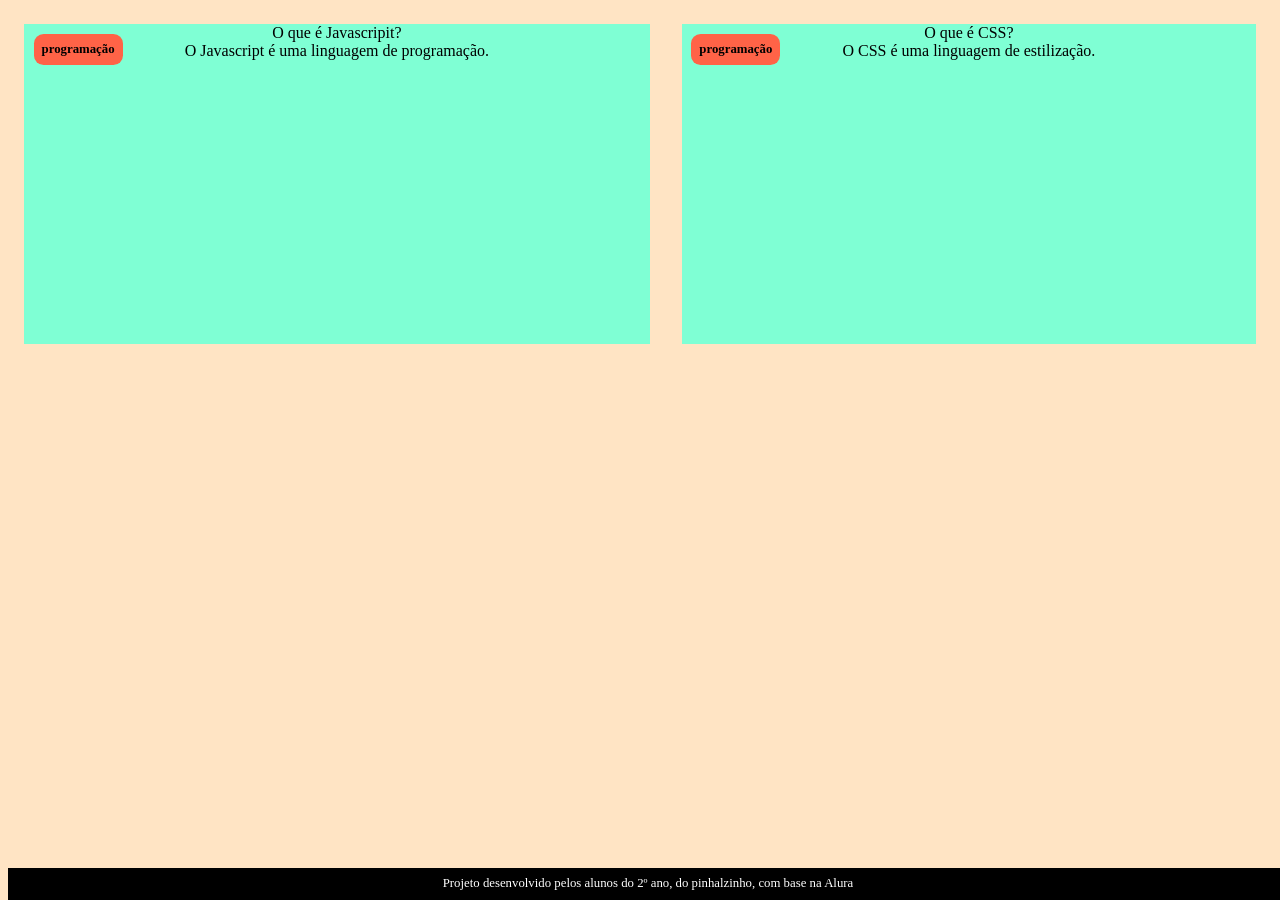
==== index.html @ 344f7367 "dia 10/09/2024" ====
<!DOCTYPE html>
<html lang="pt-br">
<head>
    <meta charset="UTF-8">
    <meta http-equiv="X-UA-Compatible" content="IE=edge">
    <meta name="viewport" content="width=device-width, initial-scale=1.0">
    <title>Flashcard</title>
    <link rel="stylesheet" href="assents/style.css">
</head>
<body>
    <main>
<section id="container">
    <article class="cartao">
        <div class="cartao__conteudo">
        <h3 class="programacao"> programação </h3>
        <div class="cartao__conteudo__pergunta">
            O que é Javascripit?
        </div>
        <div class="cartao__conteudo__resposta">
             O Javascript é uma linguagem de programação.
        </div>

        </div>
   </article>

   <article class="cartao">
       <div class="cartao__conteudo">
       <h3 class="programacao"> programação </h3>
        <div class="cartao__conteudo__pergunta">
           O que é CSS?
        </div>
        <div class="cartao__conteudo__resposta">
            O CSS é uma linguagem de estilização.
       </div>

    </div>
</article>






</section>
    </main>

    <footer>
        <p> Projeto desenvolvido pelos alunos do 2º ano, do pinhalzinho, com base na Alura</p>
    </footer>
    
</body>
</html>
---- assents/style.css ----
body{
    background-color: bisque;
    font-family: Bai Jamjuree;
}

#container{
    display: flex;
}

.cartao{
    margin: 1rem 1rem;
    background-attachment: aqua;
    height: 20rem;
    flex-grow: 1;
    flex-basis: calc(33%-6rem);

}

.cartao__conteudo{
    text-align: center;
    background-color: aquamarine;
    height: 100%;
}

.cartao__conteudo h3{
    background-color: tomato;
    text-align: left;
    padding: 0.5rem;
    position: absolute;
    margin: 0.6rem;
    border-radius: 0.6rem;
    font-size: 1vw;
}

.cartao__conteudo p{
    margin-top: 1rem;
    padding: 2rem;
}









footer{
    background-color: black;
    color: white;
    position: fixed;
    bottom: 0;
    width: 100%;
    height: 2rem;
}

footer p{
    text-align: center;
    font-size: 0.8rem;
    margin-top: 0.5rem;
}
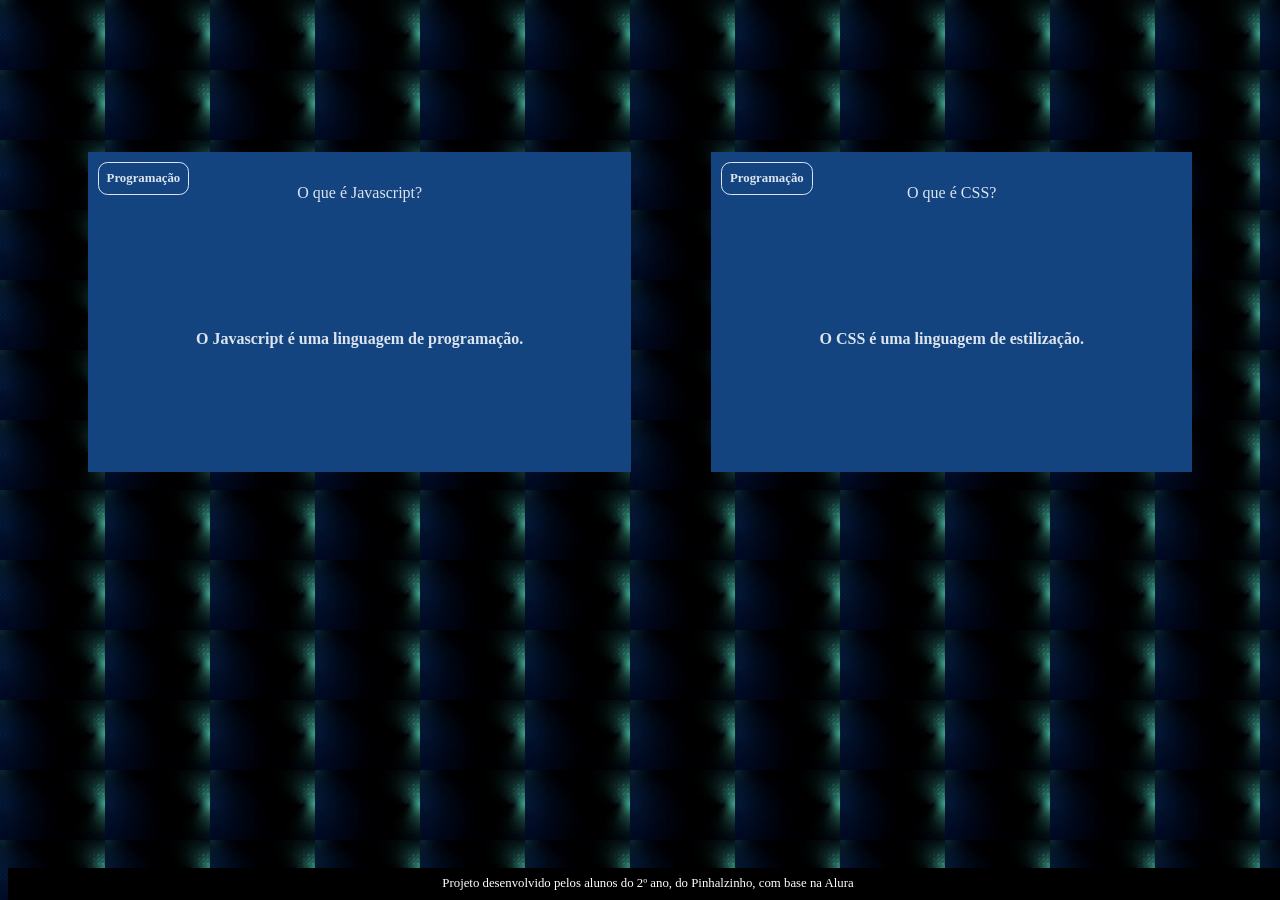
==== commit 5494d844: "trabalho 01/10" ====
--- a/index.html
+++ b/index.html
@@ -2,51 +2,43 @@
 <html lang="pt-br">
 <head>
     <meta charset="UTF-8">
-    <meta http-equiv="X-UA-Compatible" content="IE=edge">
     <meta name="viewport" content="width=device-width, initial-scale=1.0">
     <title>Flashcard</title>
-    <link rel="stylesheet" href="assents/style.css">
+    <link rel="stylesheet" href="assets/style.css">
 </head>
 <body>
-    <main>
-<section id="container">
-    <article class="cartao">
-        <div class="cartao__conteudo">
-        <h3 class="programacao"> programação </h3>
+   <main>
+
+   </main>
+   <section id="container">
+<article class="cartao">
+    <div class="cartao__conteudo">
+        <h3 class="programacao">Programação</h3>
         <div class="cartao__conteudo__pergunta">
-            O que é Javascripit?
+           <p> O que é Javascript?</p>
         </div>
         <div class="cartao__conteudo__resposta">
-             O Javascript é uma linguagem de programação.
+           <p> O Javascript é uma linguagem de programação.</p>
         </div>
+    </div>
 
-        </div>
-   </article>
-
-   <article class="cartao">
-       <div class="cartao__conteudo">
-       <h3 class="programacao"> programação </h3>
+</article>
+<article class="cartao">
+    <div class="cartao__conteudo">
+        <h3 class="programacao">Programação</h3>
         <div class="cartao__conteudo__pergunta">
-           O que é CSS?
+           <p> O que é CSS?</p>
         </div>
         <div class="cartao__conteudo__resposta">
-            O CSS é uma linguagem de estilização.
-       </div>
+           <p>O CSS é uma linguagem de estilização.</p> 
+        </div>
+    </div>
 
-    </div>
 </article>
 
-
-
-
-
-
-</section>
-    </main>
-
-    <footer>
-        <p> Projeto desenvolvido pelos alunos do 2º ano, do pinhalzinho, com base na Alura</p>
-    </footer>
-    
+   </section>
+   <footer>
+    <p>Projeto desenvolvido pelos alunos do 2º ano, do Pinhalzinho, com base na Alura</p>
+   </footer> 
 </body>
-</html>+</html>
--- a/assets/style.css
+++ b/assets/style.css
@@ -0,0 +1,80 @@
+:root {
+    --text-color: #DBE4EF;
+    --card-front-color: #144480;
+    --card-back-color: #00F4BF;
+}
+body{
+   background: url(bg-desktop.webp);
+    font-family: Bai Jamjuree;
+    }
+    #container{
+        display: flex;
+        flex-wrap: wrap;
+        justify-content: space-between;
+        padding: 4rem;
+        gap: 3rem;
+
+    }
+    .cartao{
+        margin: 1rem 1rem;
+        height: 20rem;
+        flex-grow: 1;
+        flex-basis: calc(33%-6rem);
+    }
+    .cartao__conteudo{
+    text-align: center;
+    background-color: var(--card-front-color);
+    height: 100%;
+    transform-style: preserve-3d;
+    transition: transform 300ms ease-in-out;
+
+    }
+    .cartao__conteudo h3{
+        color: var(--text-color);
+        text-align: left;
+        padding: 0.5rem;
+        position: absolute;
+        margin: 0.6rem;
+        border-radius: 0.6rem;
+        font-size: 1vw;
+        border: 1px solid var(--text-color);
+        backface-visibility: hidden;
+
+    }
+    .cartao__conteudo p{
+        margin-top: 1rem;
+        padding: 2rem;
+        margin-top: 4rem;
+     
+    
+    }
+    .cartao__conteudo__pergunta p{
+        color: var(--text-color);
+        font-weight: 500;
+    }
+    .cartao__conteudo__resposta p{
+        color: var(--text-color);
+        font-weight: 700;
+    }
+    
+    
+    
+    
+    
+    
+    
+    
+    footer{
+        background-color: black;
+        color: white;
+        position: fixed;
+    bottom: 0;
+    width: 100%;
+    height: 2rem;
+    }
+    footer p{
+        text-align: center;
+        font-size: 0.8rem;
+        margin-top: 0.5rem ;
+    
+    }
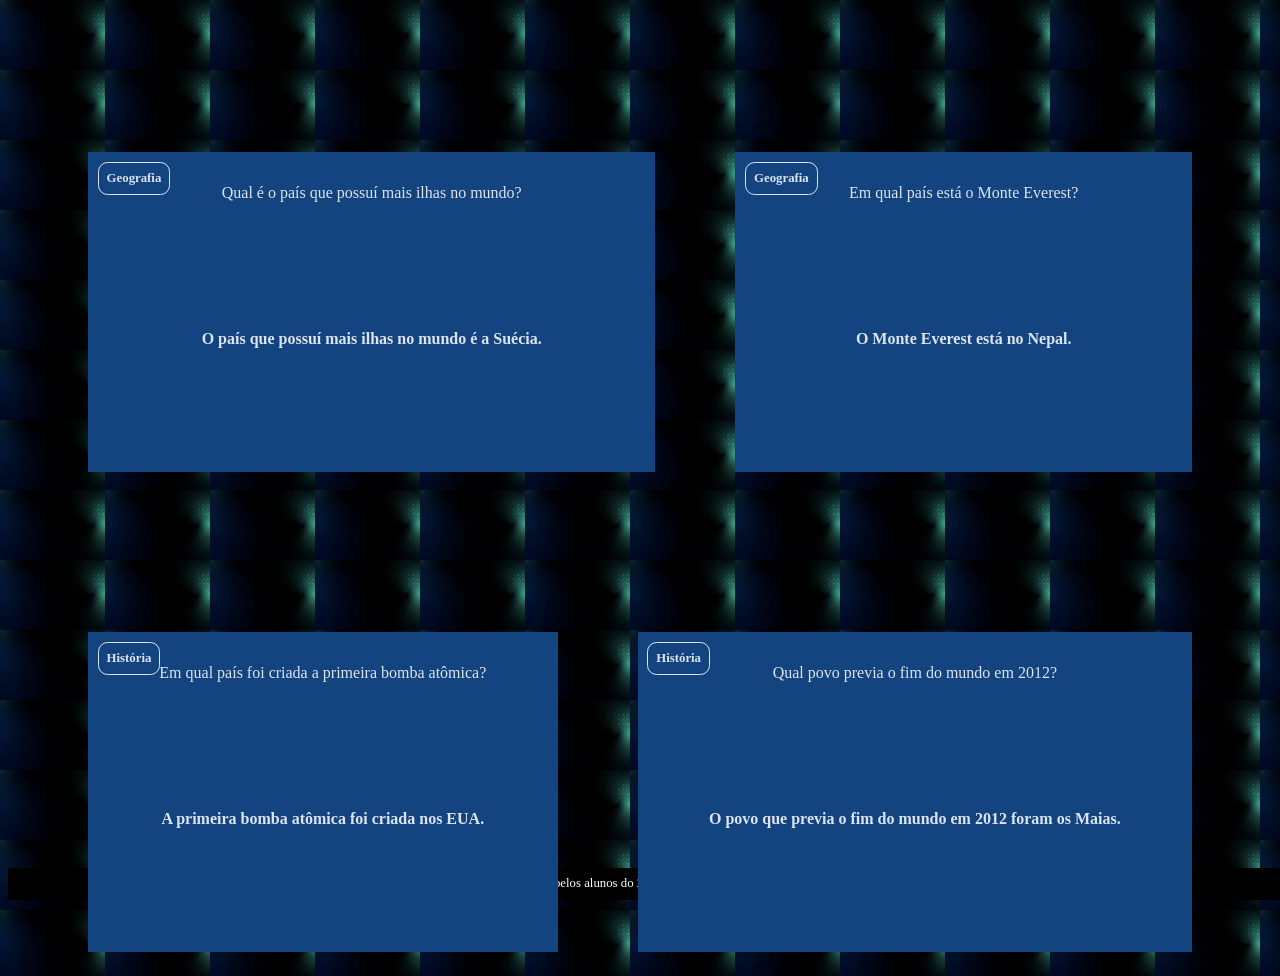
==== commit 34df9022: "trabalho do dia 08/10" ====
--- a/index.html
+++ b/index.html
@@ -13,24 +13,24 @@
    <section id="container">
 <article class="cartao">
     <div class="cartao__conteudo">
-        <h3 class="programacao">Programação</h3>
+        <h3 class="programacao">Geografia</h3>
         <div class="cartao__conteudo__pergunta">
-           <p> O que é Javascript?</p>
+           <p> Qual é o país que possuí mais ilhas no mundo?</p>
         </div>
         <div class="cartao__conteudo__resposta">
-           <p> O Javascript é uma linguagem de programação.</p>
+           <p> O país que possuí mais ilhas no mundo é a Suécia.</p>
         </div>
     </div>
 
 </article>
 <article class="cartao">
     <div class="cartao__conteudo">
-        <h3 class="programacao">Programação</h3>
+        <h3 class="programacao">Geografia</h3>
         <div class="cartao__conteudo__pergunta">
-           <p> O que é CSS?</p>
+           <p> Em qual país está o Monte Everest?</p>
         </div>
         <div class="cartao__conteudo__resposta">
-           <p>O CSS é uma linguagem de estilização.</p> 
+           <p>O Monte Everest está no Nepal.</p> 
         </div>
     </div>
 
@@ -42,3 +42,35 @@
    </footer> 
 </body>
 </html>
+
+<body>
+   <main>
+
+   </main>
+   <section id="container">
+<article class="cartao">
+    <div class="cartao__conteudo">
+        <h3 class="programacao">História</h3>
+        <div class="cartao__conteudo__pergunta">
+           <p> Em qual país foi criada a primeira bomba atômica?</p>
+        </div>
+        <div class="cartao__conteudo__resposta">
+           <p> A primeira bomba atômica foi criada nos EUA.</p>
+        </div>
+    </div>
+
+</article>
+<article class="cartao">
+    <div class="cartao__conteudo">
+        <h3 class="programacao">História</h3>
+        <div class="cartao__conteudo__pergunta">
+           <p> Qual povo previa o fim do mundo em 2012?</p>
+        </div>
+        <div class="cartao__conteudo__resposta">
+           <p>O povo que previa o fim do mundo em 2012 foram os Maias.</p> 
+        </div>
+    </div>
+
+</article>
+
+   </section>
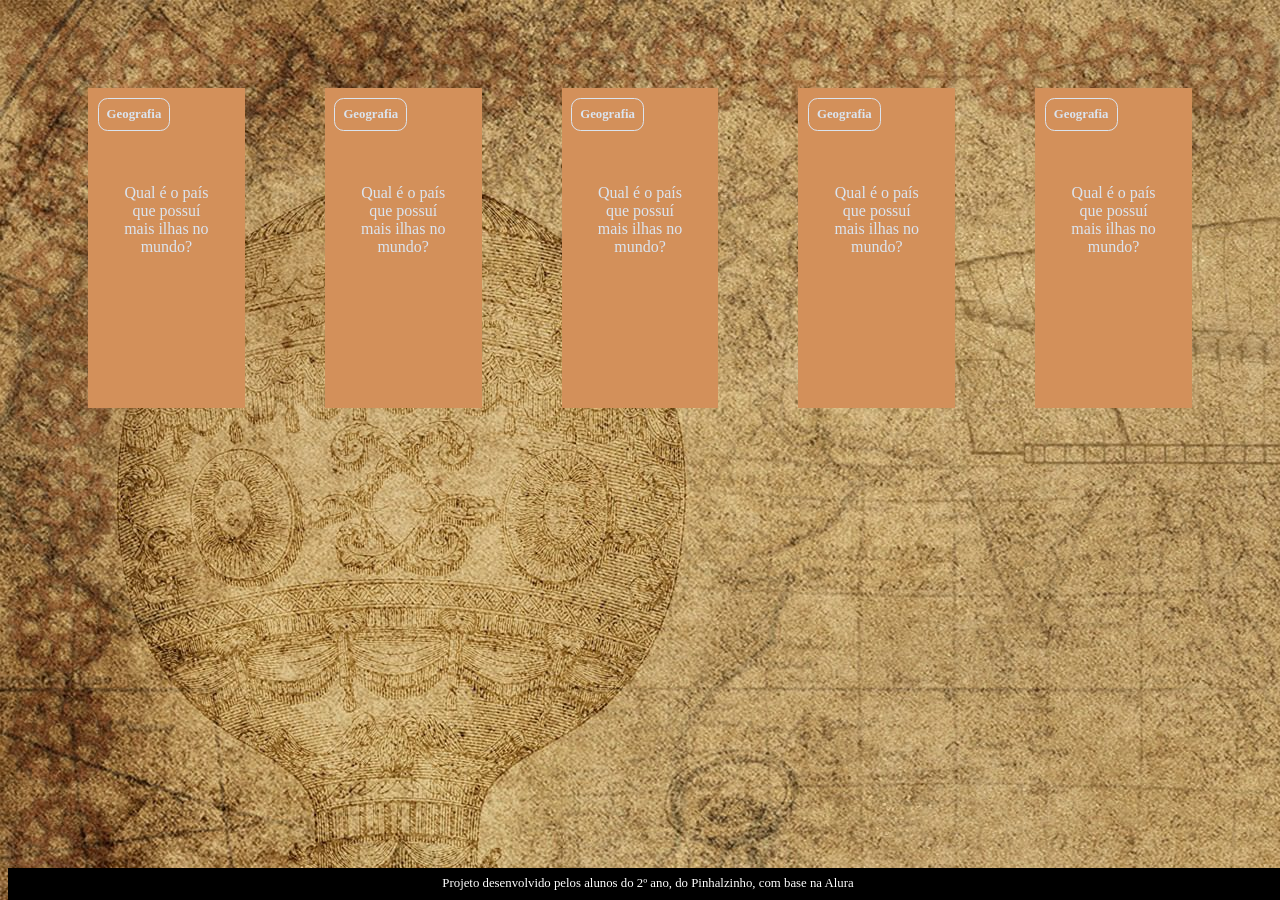
==== commit b9ff704b: "trabalho 15/10" ====
--- a/index.html
+++ b/index.html
@@ -23,54 +23,16 @@
     </div>
 
 </article>
-<article class="cartao">
-    <div class="cartao__conteudo">
-        <h3 class="programacao">Geografia</h3>
-        <div class="cartao__conteudo__pergunta">
-           <p> Em qual país está o Monte Everest?</p>
-        </div>
-        <div class="cartao__conteudo__resposta">
-           <p>O Monte Everest está no Nepal.</p> 
-        </div>
-    </div>
 
-</article>
 
    </section>
    <footer>
     <p>Projeto desenvolvido pelos alunos do 2º ano, do Pinhalzinho, com base na Alura</p>
    </footer> 
+
+<script src="app.js"></script>
+<script src="perguntas.js"></script>
+
 </body>
 </html>
 
-<body>
-   <main>
-
-   </main>
-   <section id="container">
-<article class="cartao">
-    <div class="cartao__conteudo">
-        <h3 class="programacao">História</h3>
-        <div class="cartao__conteudo__pergunta">
-           <p> Em qual país foi criada a primeira bomba atômica?</p>
-        </div>
-        <div class="cartao__conteudo__resposta">
-           <p> A primeira bomba atômica foi criada nos EUA.</p>
-        </div>
-    </div>
-
-</article>
-<article class="cartao">
-    <div class="cartao__conteudo">
-        <h3 class="programacao">História</h3>
-        <div class="cartao__conteudo__pergunta">
-           <p> Qual povo previa o fim do mundo em 2012?</p>
-        </div>
-        <div class="cartao__conteudo__resposta">
-           <p>O povo que previa o fim do mundo em 2012 foram os Maias.</p> 
-        </div>
-    </div>
-
-</article>
-
-   </section>
--- a/assets/style.css
+++ b/assets/style.css
@@ -1,10 +1,10 @@
 :root {
     --text-color: #DBE4EF;
-    --card-front-color: #144480;
+    --card-front-color: #d3905a;
     --card-back-color: #00F4BF;
 }
 body{
-   background: url(bg-desktop.webp);
+   background: url(history.jpg);
     font-family: Bai Jamjuree;
     }
     #container{
@@ -57,6 +57,22 @@
         font-weight: 700;
     }
     
+    .cartao:hover .cartao__conteudo{
+    transform: rotateY(180deg);
+        
+    }
+
+        .cartao__conteudo__pergunta,
+        .cartao__conteudo__resposta{
+        backface-visibility: hidden;
+        position: absolute;
+        height: 100%;
+        width: 100%;
+    }
+
+    .cartao__conteudo__resposta{
+    transform: rotateY(180deg);
+    }
     
     
     
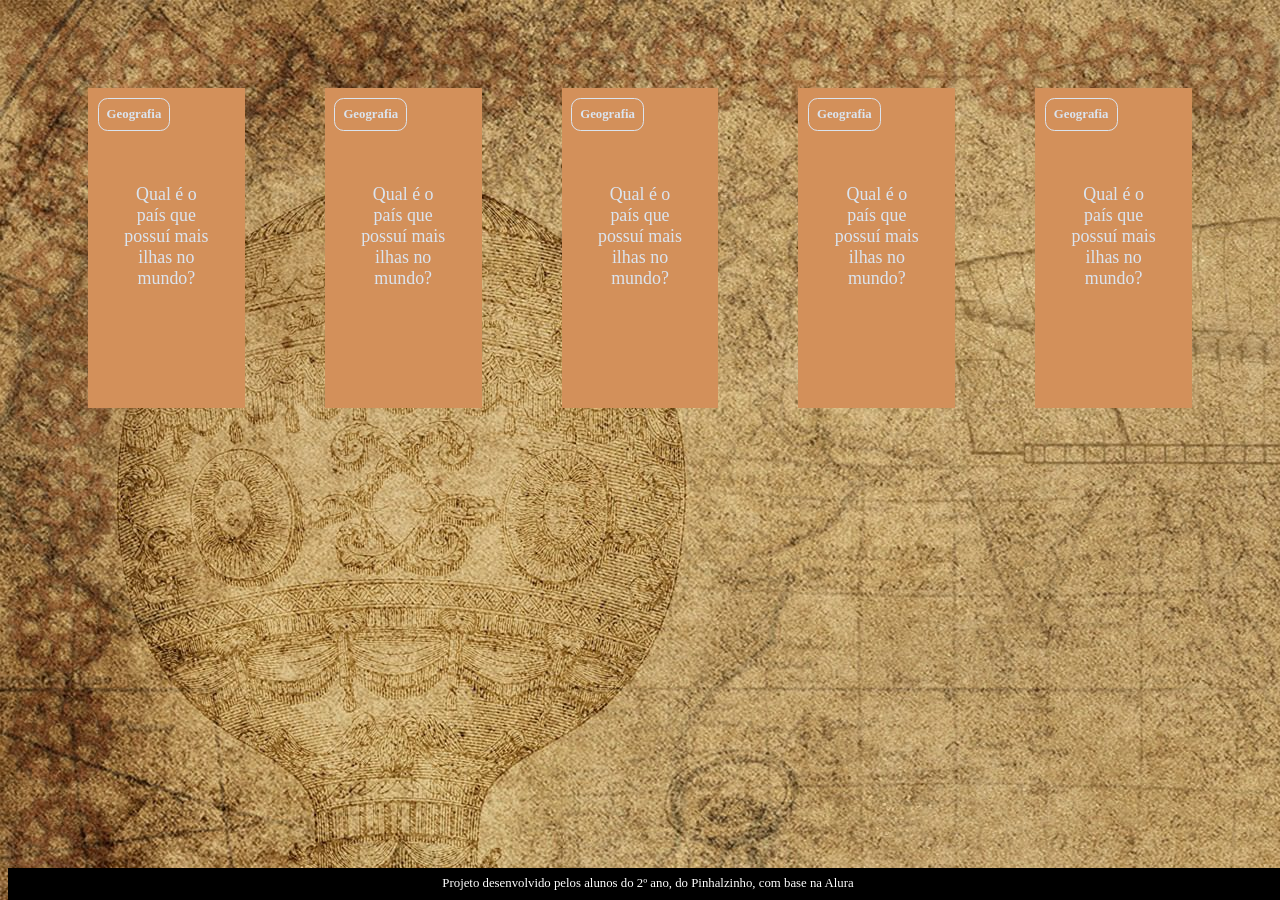
==== commit fdd25087: "trabalho do dia 22/10" ====
--- a/index.html
+++ b/index.html
@@ -3,8 +3,8 @@
 <head>
     <meta charset="UTF-8">
     <meta name="viewport" content="width=device-width, initial-scale=1.0">
+    <link rel="stylesheet" href="assets/style.css">
     <title>Flashcard</title>
-    <link rel="stylesheet" href="assets/style.css">
 </head>
 <body>
    <main>
--- a/assets/style.css
+++ b/assets/style.css
@@ -45,6 +45,7 @@
         margin-top: 1rem;
         padding: 2rem;
         margin-top: 4rem;
+        font-size: 1.4vw;
      
     
     }
@@ -53,11 +54,11 @@
         font-weight: 500;
     }
     .cartao__conteudo__resposta p{
-        color: var(--text-color);
+        color: var(--card-back-color);
         font-weight: 700;
     }
     
-    .cartao:hover .cartao__conteudo{
+    .cartao.active.cartao__conteudo{
     transform: rotateY(180deg);
         
     }
@@ -68,29 +69,52 @@
         position: absolute;
         height: 100%;
         width: 100%;
+        box-sizing: border-box;
     }
 
     .cartao__conteudo__resposta{
     transform: rotateY(180deg);
+    background-color: rgba(0, 244, 191, 0,2);
+    border: 4px solid var(--card-back-color);
+
     }
-    
-    
-    
-    
-    
+
     
     
     footer{
-        background-color: black;
-        color: white;
-        position: fixed;
+    background-color: black;
+    color: white;
+    position: fixed;
     bottom: 0;
     width: 100%;
     height: 2rem;
     }
+
     footer p{
         text-align: center;
         font-size: 0.8rem;
         margin-top: 0.5rem ;
     
     }
+
+    @media (max-width:560px){
+      
+    body{
+        background: url('bg-mobile.jpg'), no-repeat cover;
+    }
+
+    .cartao{
+        flex:1 0 calc(100%-1rem)
+    }
+
+
+    .cartao__conteudo h3{
+        font-size: 3.8vw;
+    }
+
+    .cartao__conteudo p {
+        font-size: 3.8vw;
+    }
+    }
+
+
